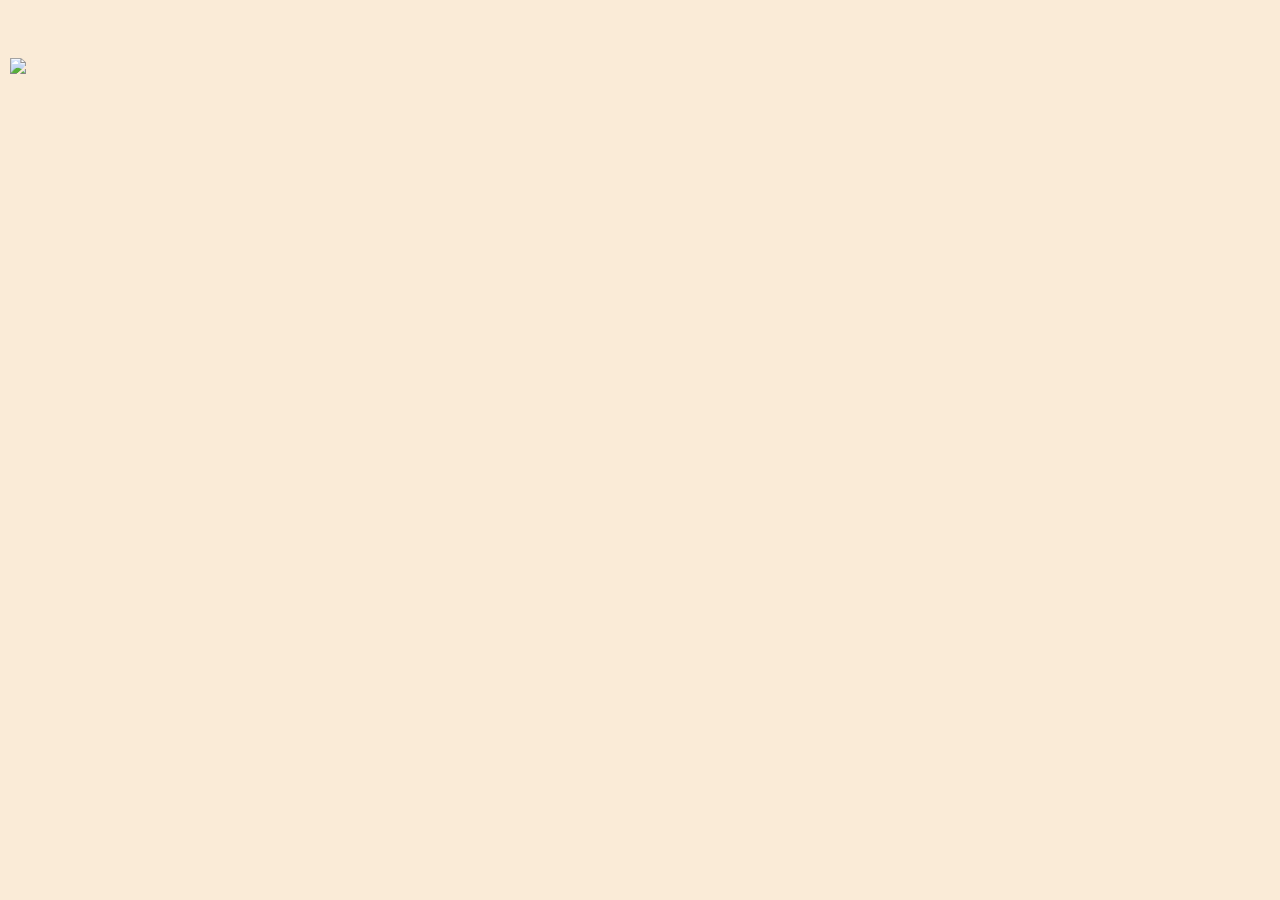
==== overMij/BLZ2.html @ 41de0246 "vnr 3" ====
<!DOCTYPE html>
<html>
    <head>
        <title>About</title>
        <link rel="stylesheet" href="overMij copy.css">
    </head>
    <body>
        <a><img src="https://en.wikipedia.org/wiki/Tom_Clancy%27s_Rainbow_Six_Siege"></a>
    </body>
</html>
---- overMij/overMij copy.css ----
body {
    color: rgb(88, 0, 139);
    background-color: antiquewhite;
    font-size: 4.5rem;
    font-family: 'Lucida Sans', 'Lucida Sans Regular',Geneva, Verdana, sans-serif;
    font-variant: small-caps;
    margin-left: 10px;
}
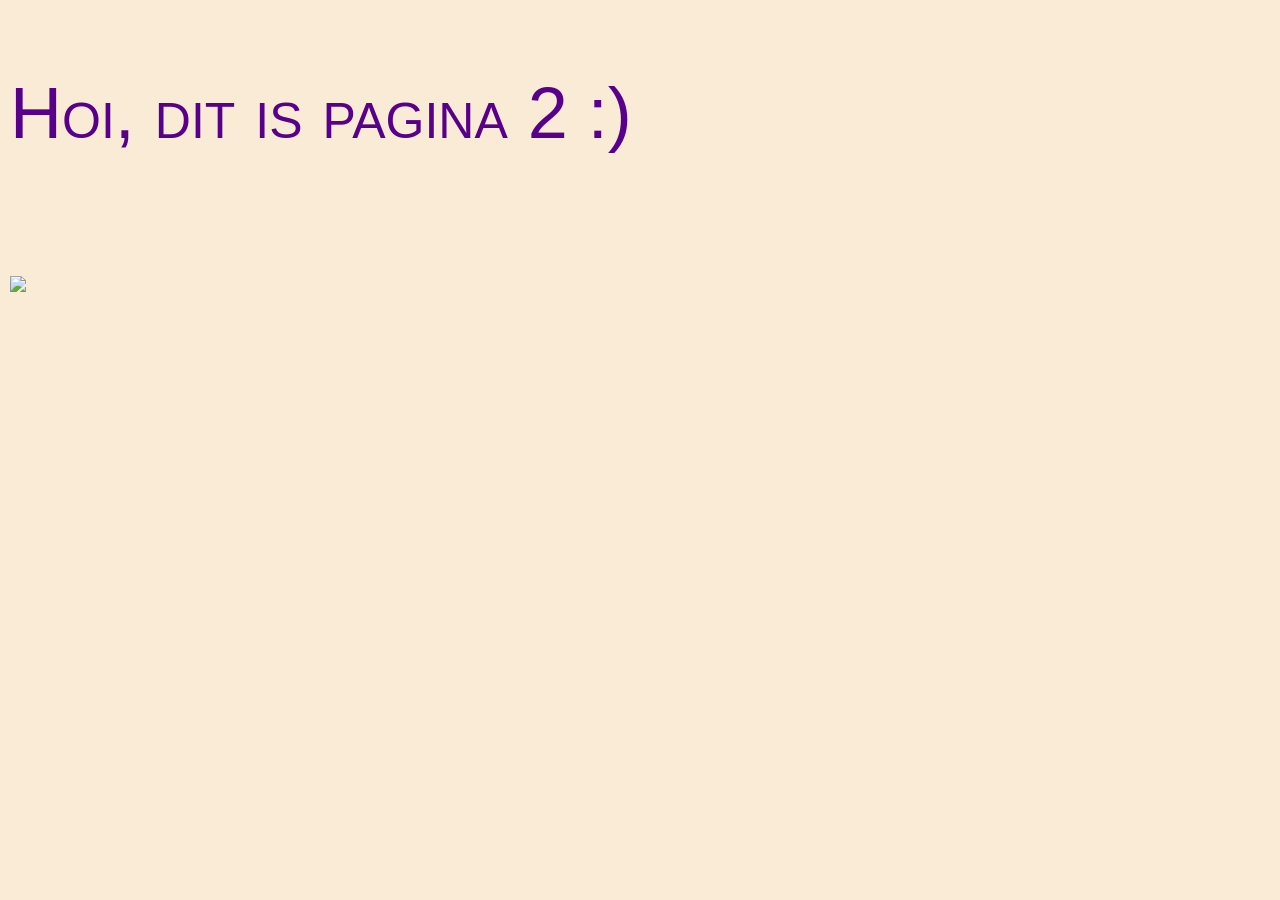
==== commit ab2e2932: "VNR 4" ====
--- a/overMij/BLZ2.html
+++ b/overMij/BLZ2.html
@@ -5,6 +5,7 @@
         <link rel="stylesheet" href="overMij copy.css">
     </head>
     <body>
+        <p>Hoi, dit is pagina 2 :)</p> 
         <a><img src="https://en.wikipedia.org/wiki/Tom_Clancy%27s_Rainbow_Six_Siege"></a>
     </body>
 </html>
